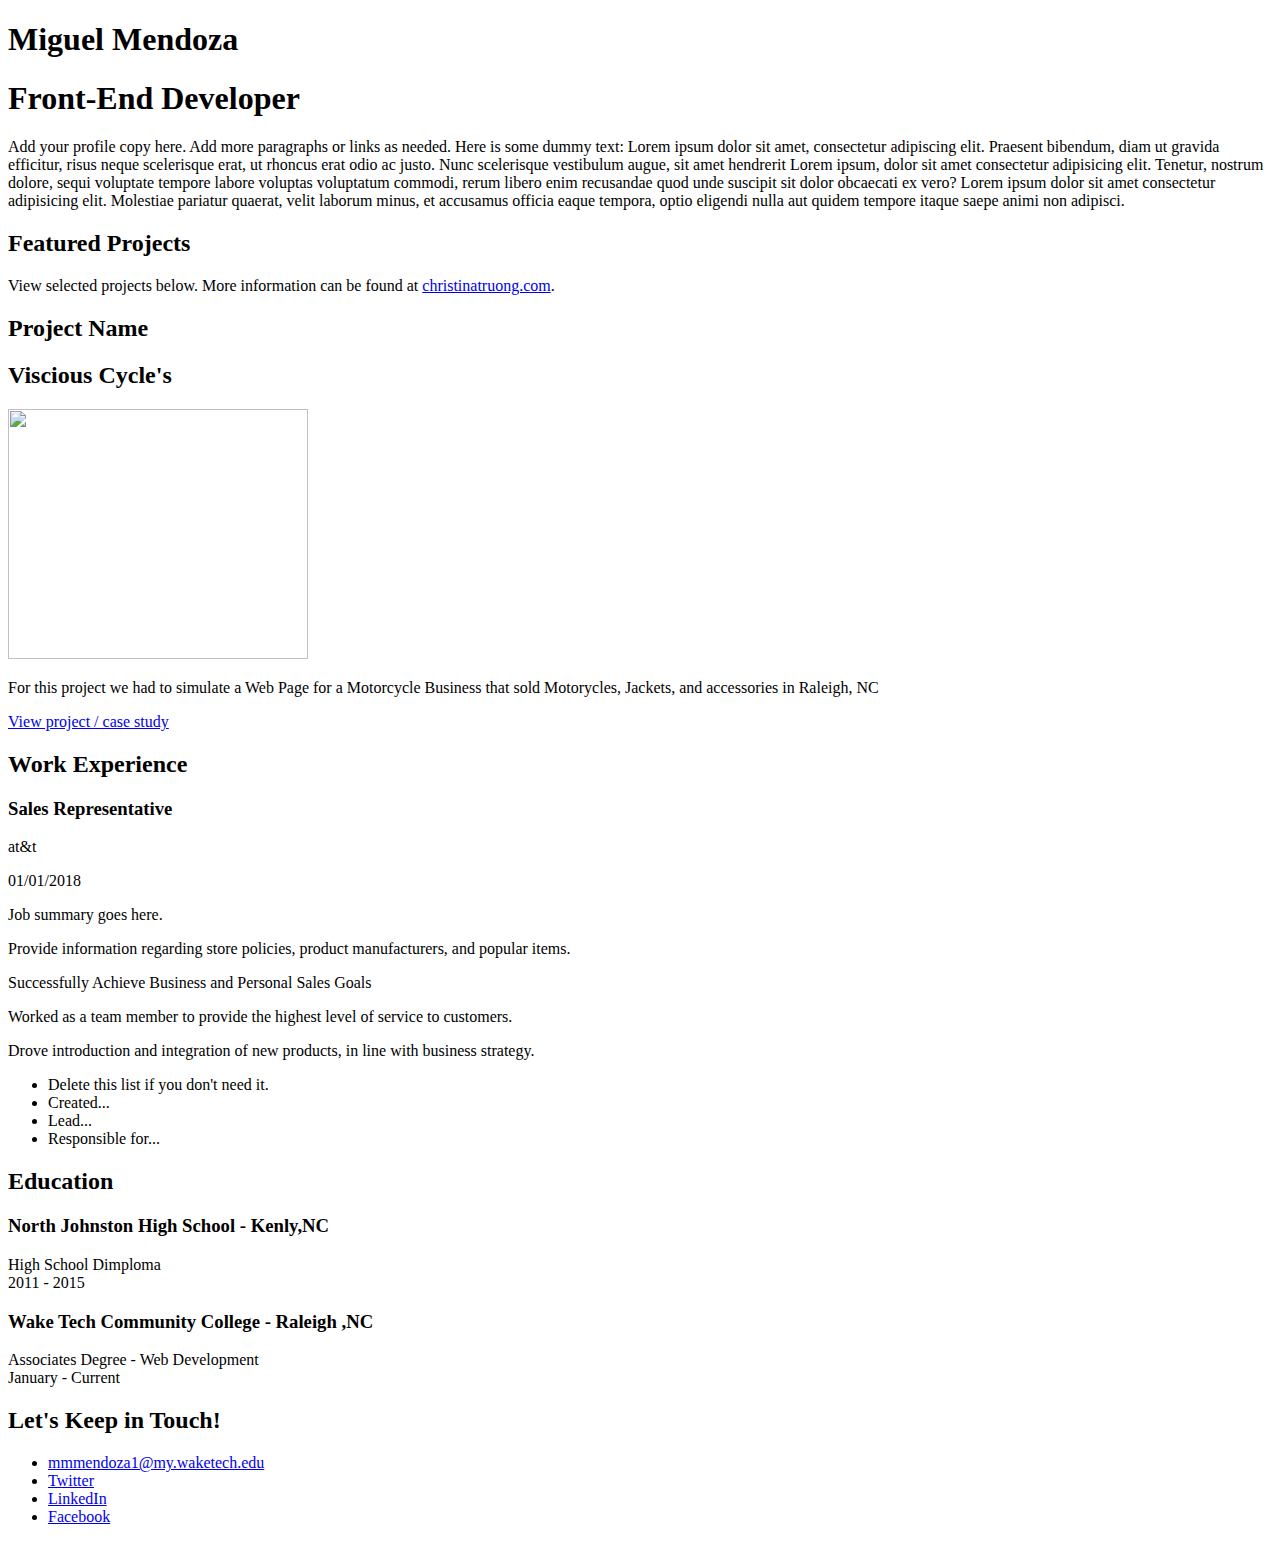
==== index.html @ 8e4942e4 "Add files via upload" ====
<!DOCTYPE html>
<html lang="en">
  <head>
    <meta charset="UTF-8">
    <meta name="viewport" content="width=device-width, initial-scale=1.0">
    <title>2020 Resume</title>
    <link rel="stylesheet" href="css/resume.css"> 
    <link href="https://fonts.googleapis.com/css?family=Orbitron&display=swap&effect=neon" rel="stylesheet">
  </head>
  <body>
    <main>
      <!-- ***********************  ABOUT / PROFILE  *********************** -->
      <header class="header">

        <section class="headerSection"> 
        <h1 class="font-effect-neon">Miguel Mendoza</h1>
          
        <h1 class="font-effect-neon">Front-End Developer</h1>
        <p class="headerParagraph">Add your profile copy here. Add more paragraphs or links as needed. Here is some dummy text: Lorem ipsum dolor sit amet, consectetur adipiscing elit. Praesent bibendum, diam ut gravida efficitur, risus neque scelerisque erat, ut rhoncus erat odio ac justo. Nunc scelerisque vestibulum augue, sit amet hendrerit Lorem ipsum, dolor sit amet consectetur adipisicing elit. Tenetur, nostrum dolore, sequi voluptate tempore labore voluptas voluptatum commodi, rerum libero enim recusandae quod unde suscipit sit dolor obcaecati ex vero? Lorem ipsum dolor sit amet consectetur adipisicing elit. Molestiae pariatur quaerat, velit laborum minus, et accusamus officia eaque tempora, optio eligendi nulla aut quidem tempore itaque saepe animi non adipisci. 
        </p>
      </section> 

      </header>

      <!-- ********************  PROJECTS / PORTFOLIO  ********************* -->
<section class="resumeSection">
      <section >
        <h2>Featured Projects</h2>
        <p>View selected projects below. More information can be found at <a href="http://christinatruong.com">christinatruong.com</a>.</p>

        <!-- Copy the whole <section> block to add more projects. -->
        <section class="cycles">
          <h2>Project Name</h2>
          <h2> Viscious Cycle's</h2> 
          <div class=" project" ></div>
          <img src="images/viciouscycles.png" width="300px" height="250">
          
          <p>For this project we had to simulate a Web Page for a Motorcycle Business that sold Motorycles, Jackets, and accessories in Raleigh, NC</p>
          <a href="#" target="_blank">View project / case study</a>
        </section>
        <!-- End of Project block. -->
      </section>

      <!-- ***********************  WORK EXPERIENCE  *********************** -->
      <section>
        <h2>Work Experience</h2>
        <!-- Copy this whole <section> block to add more jobs. -->
        <section class="sectionOne">
          <h3>Sales Representative</h3>
          <p>at&t</p>
          <p>01/01/2018</p>
          <p>Job summary goes here.</p>
          <p>Provide information regarding store policies, product manufacturers, and popular items. </p> 
          <p>Successfully Achieve Business and Personal Sales Goals </p> 
          <p>Worked as a team member to provide the highest level of service to customers. </p> 
          <p>Drove introduction and integration of new products, in line with business strategy.</p> 
        
          <ul>
            <li>Delete this list if you don't need it.</li>
            <li>Created...</li>
            <li>Lead...</li>
            <li>Responsible for...</li>
          </ul>
        </section>
        <!-- End of Job block. -->
      </section>

      <!-- ******************  EDUCATION & CERTIFICATIONS ****************** -->
      <section>
        <h2>Education</h2>

        <!-- Copy this whole <section> block to add more schools. -->
        <section class="education">
          <h3>North Johnston High School - Kenly,NC</h3>
          <p> High School Dimploma <br>
             2011 - 2015</p>
          
             <h3>Wake Tech Community College - Raleigh ,NC</h3>
             <p>Associates Degree - Web Development<br>
                January - Current</p>
        </section>
        <!-- End of School block. -->
      </section>

      <!-- *****************  CONTACT INFO / SOCIAL MEDIA  ***************** -->
      <footer>
        <h2>Let's Keep in Touch!</h2>

        <!-- Social media and contact links. Add or remove any networks. -->
        <ul>
          <li><a href="mailto:mmmendoza1@my.waketech.edu">mmmendoza1@my.waketech.edu</a></li>
          <li><a href="https://twitter.com" target="_blank">Twitter</a></li>
          <li><a href="https://www.linkedin.com/home" target="_blank">LinkedIn</a></li>
          <li><a href="https://www.facebook.com" target="_blank">Facebook</a></li>
        </ul>
      </footer>
</section>
    </main>
  </body>
</html>
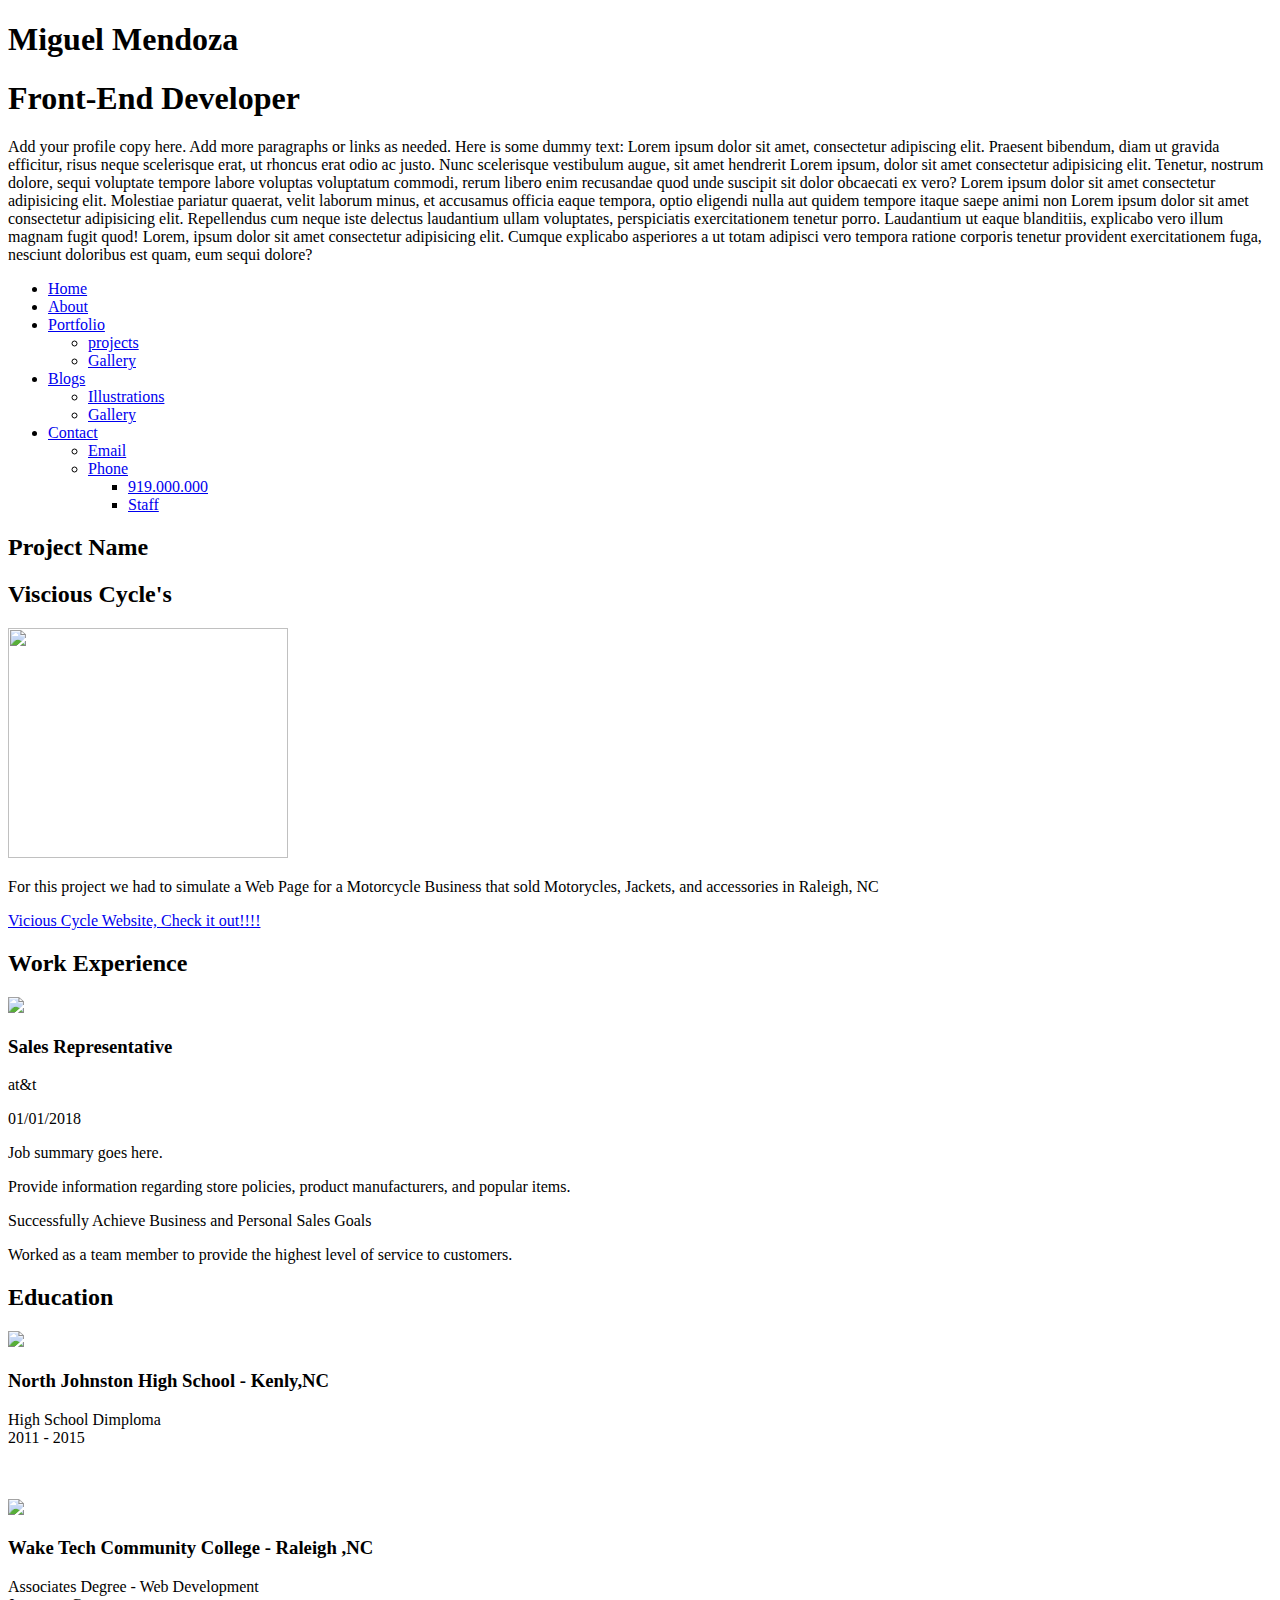
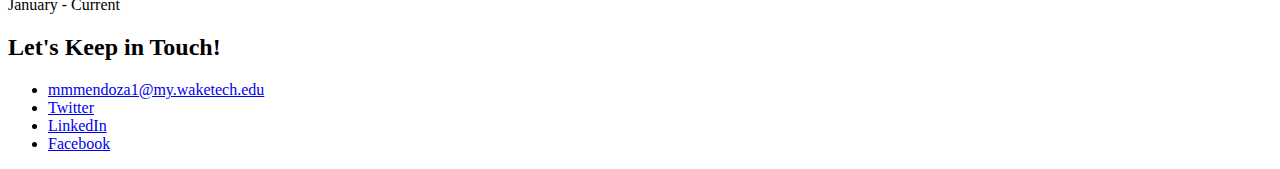
==== commit fe297a02: "Add files via upload" ====
--- a/index.html
+++ b/index.html
@@ -1,42 +1,82 @@
 <!DOCTYPE html>
 <html lang="en">
-  <head>
-    <meta charset="UTF-8">
-    <meta name="viewport" content="width=device-width, initial-scale=1.0">
-    <title>2020 Resume</title>
-    <link rel="stylesheet" href="css/resume.css"> 
-    <link href="https://fonts.googleapis.com/css?family=Orbitron&display=swap&effect=neon" rel="stylesheet">
-  </head>
-  <body>
-    <main>
-      <!-- ***********************  ABOUT / PROFILE  *********************** -->
-      <header class="header">
 
-        <section class="headerSection"> 
+<head>
+  <meta charset="UTF-8">
+  <meta name="viewport" content="width=device-width, initial-scale=1.0">
+  <title>2020 Resume</title>
+  <link rel="stylesheet" href="css/resume.css">
+  
+  <link href="https://fonts.googleapis.com/css?family=Orbitron&display=swap&effect=neon" rel="stylesheet">
+</head>
+
+<body>
+  <main>
+    <!-- ***********************  ABOUT / PROFILE  *********************** -->
+    <header class="header">
+
+      <section class="headerSection">
         <h1 class="font-effect-neon">Miguel Mendoza</h1>
-          
+
         <h1 class="font-effect-neon">Front-End Developer</h1>
-        <p class="headerParagraph">Add your profile copy here. Add more paragraphs or links as needed. Here is some dummy text: Lorem ipsum dolor sit amet, consectetur adipiscing elit. Praesent bibendum, diam ut gravida efficitur, risus neque scelerisque erat, ut rhoncus erat odio ac justo. Nunc scelerisque vestibulum augue, sit amet hendrerit Lorem ipsum, dolor sit amet consectetur adipisicing elit. Tenetur, nostrum dolore, sequi voluptate tempore labore voluptas voluptatum commodi, rerum libero enim recusandae quod unde suscipit sit dolor obcaecati ex vero? Lorem ipsum dolor sit amet consectetur adipisicing elit. Molestiae pariatur quaerat, velit laborum minus, et accusamus officia eaque tempora, optio eligendi nulla aut quidem tempore itaque saepe animi non adipisci. 
+        <p class="headerParagraph">Add your profile copy here. Add more paragraphs or links as needed. Here is some
+          dummy text: Lorem ipsum dolor sit amet, consectetur adipiscing elit. Praesent bibendum, diam ut gravida
+          efficitur, risus neque scelerisque erat, ut rhoncus erat odio ac justo. Nunc scelerisque vestibulum augue, sit
+          amet hendrerit Lorem ipsum, dolor sit amet consectetur adipisicing elit. Tenetur, nostrum dolore, sequi
+          voluptate tempore labore voluptas voluptatum commodi, rerum libero enim recusandae quod unde suscipit sit
+          dolor obcaecati ex vero? Lorem ipsum dolor sit amet consectetur adipisicing elit. Molestiae pariatur quaerat,
+          velit laborum minus, et accusamus officia eaque tempora, optio eligendi nulla aut quidem tempore itaque saepe
+          animi non Lorem ipsum dolor sit amet consectetur adipisicing elit. Repellendus cum neque iste delectus
+          laudantium ullam voluptates, perspiciatis exercitationem tenetur porro. Laudantium ut eaque blanditiis,
+          explicabo vero illum magnam fugit quod! Lorem, ipsum dolor sit amet consectetur adipisicing elit. Cumque
+          explicabo asperiores a ut totam adipisci vero tempora ratione corporis tenetur provident exercitationem fuga,
+          nesciunt doloribus est quam, eum sequi dolore?
         </p>
-      </section> 
+      </section>
+    </header>
 
-      </header>
-
-      <!-- ********************  PROJECTS / PORTFOLIO  ********************* -->
-<section class="resumeSection">
-      <section >
-        <h2>Featured Projects</h2>
-        <p>View selected projects below. More information can be found at <a href="http://christinatruong.com">christinatruong.com</a>.</p>
-
+    <nav>
+      <ul class="drop">
+        <li><a href="#">Home</a></li>
+        <li><a href="#">About</a></li>
+        <li>
+          <a href="#">Portfolio</a>
+          <ul>
+            <li><a href="#">projects</a></li>
+            <li><a href="#">Gallery</a></li>
+          </ul>
+        </li>
+        <li><a href="#">Blogs</a>
+          <ul>
+            <li><a href="#">Illustrations</a></li>
+            <li><a href="#">Gallery</a></li>
+          </ul>
+        </li>
+        <li><a href="#">Contact</a>
+          <ul>
+            <li><a href="#">Email</a></li>
+            <li><a href="#">Phone</a>
+                 <ul>
+                   <li><a href="#">919.000.000</a></li>
+                 
+            <li><a href="#">Staff</a></li>
+          </ul>
+        </li>
+    </nav>
+    <!-- ********************  PROJECTS / PORTFOLIO  ********************* -->
+    <section class="resumeSection">
+      <section>
         <!-- Copy the whole <section> block to add more projects. -->
         <section class="cycles">
           <h2>Project Name</h2>
-          <h2> Viscious Cycle's</h2> 
-          <div class=" project" ></div>
-          <img src="images/viciouscycles.png" width="300px" height="250">
-          
-          <p>For this project we had to simulate a Web Page for a Motorcycle Business that sold Motorycles, Jackets, and accessories in Raleigh, NC</p>
-          <a href="#" target="_blank">View project / case study</a>
+          <h2> Viscious Cycle's</h2>
+          <div class=" project"></div>
+          <img src="images/viciouscycles.png" width="280px" height="230">
+
+          <p>For this project we had to simulate a Web Page for a Motorcycle Business that sold Motorycles, Jackets, and
+            accessories in Raleigh, NC</p>
+          <a href="file:///Users/miguelmendoza/Desktop/WEB140/viciouscycles%20/index.html" target="_blank"> Vicious
+            Cycle Website, Check it out!!!! </a>
         </section>
         <!-- End of Project block. -->
       </section>
@@ -46,21 +86,15 @@
         <h2>Work Experience</h2>
         <!-- Copy this whole <section> block to add more jobs. -->
         <section class="sectionOne">
+          <img class="attLogo" src="images/at&t.png" width:="150px" height="150px">
           <h3>Sales Representative</h3>
           <p>at&t</p>
           <p>01/01/2018</p>
           <p>Job summary goes here.</p>
-          <p>Provide information regarding store policies, product manufacturers, and popular items. </p> 
-          <p>Successfully Achieve Business and Personal Sales Goals </p> 
-          <p>Worked as a team member to provide the highest level of service to customers. </p> 
-          <p>Drove introduction and integration of new products, in line with business strategy.</p> 
-        
-          <ul>
-            <li>Delete this list if you don't need it.</li>
-            <li>Created...</li>
-            <li>Lead...</li>
-            <li>Responsible for...</li>
-          </ul>
+          <p>Provide information regarding store policies, product manufacturers, and popular items.</p>
+          <p>Successfully Achieve Business and Personal Sales Goals </p>
+          <p>Worked as a team member to provide the highest level of service to customers. </p>
+
         </section>
         <!-- End of Job block. -->
       </section>
@@ -71,13 +105,16 @@
 
         <!-- Copy this whole <section> block to add more schools. -->
         <section class="education">
+          <img src="images/panther.png" height="150px" width:="150px">
           <h3>North Johnston High School - Kenly,NC</h3>
           <p> High School Dimploma <br>
-             2011 - 2015</p>
-          
-             <h3>Wake Tech Community College - Raleigh ,NC</h3>
-             <p>Associates Degree - Web Development<br>
-                January - Current</p>
+            2011 - 2015</p>
+          <br>
+          <br>
+          <img src="images/eagle.png" width="150px" width="150px">
+          <h3>Wake Tech Community College - Raleigh ,NC</h3>
+          <p>Associates Degree - Web Development<br>
+            January - Current</p>
         </section>
         <!-- End of School block. -->
       </section>
@@ -94,7 +131,8 @@
           <li><a href="https://www.facebook.com" target="_blank">Facebook</a></li>
         </ul>
       </footer>
-</section>
-    </main>
-  </body>
-</html>
+    </section>
+  </main>
+</body>
+
+</html>